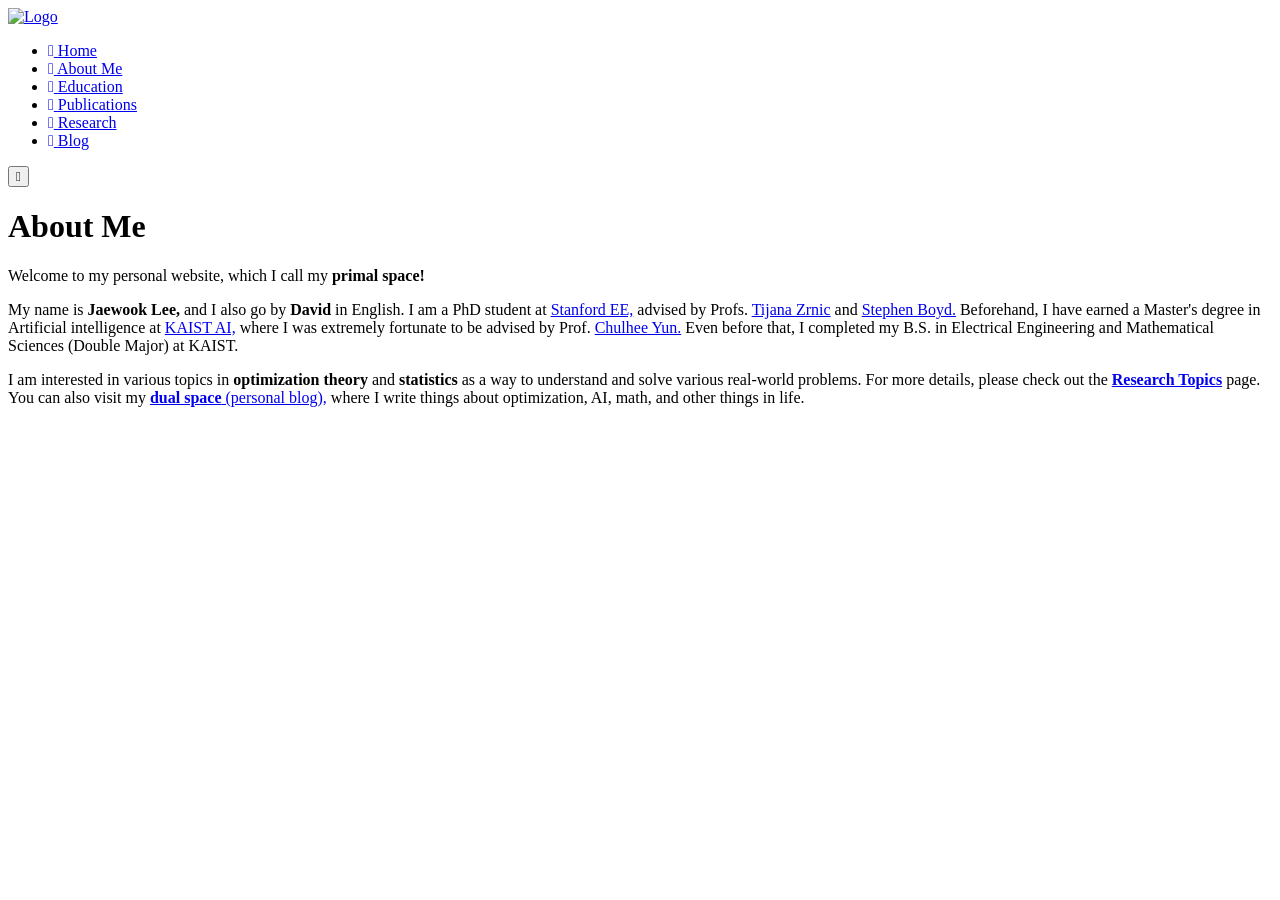
==== src/pages/about.html @ 7553529f "Optimize website asset loading and update CV" ====
<!DOCTYPE html>
<html lang="en">
<head>
    <meta charset="UTF-8">
    <meta name="viewport" content="width=device-width, initial-scale=1.0">
    <link rel="preload" href="../assets/images/paper-20.jpg" as="image">
    <link rel="preload" href="../assets/fonts/Carlito/web/3Jn9SDPw3m-pk039DDeBTA.woff2" as="font" type="font/woff2" crossorigin>
    <link rel="stylesheet" href="../assets/styles/main.css">
    <link rel="stylesheet" href="../assets/styles/fonts.css">
    <link rel="stylesheet" href="../assets/styles/icons.css">


    <link rel="icon" type="image/png" href="../assets/images/logo.png">
    <link rel="apple-touch-icon" href="../assets/images/logo.png">
    
    <title>Jaewook Lee - About Me</title>
</head>

<body class="page-about">
    <!-- <div class="loader-wrapper">
        <div class="loader"></div>
    </div> -->
    <header class="navbar">
        <div class="navbar-logo-container">
            <a href="../../index.html">
                <img src="../assets/images/logo.png" alt="Logo" class="navbar-logo">
            </a>
        </div>
        <nav class="nav-menu">
            <ul class="nav-links">
                <li><a href="../../index.html" title="Home">
                    <i class="fas fa-home"></i>
                    <span class="nav-text">Home</span>
                </a></li>
                <li><a href="about.html" title="About Me">
                    <i class="fas fa-user"></i>
                    <span class="nav-text">About Me</span>
                </a></li>
                <li><a href="education.html" title="Education">
                    <i class="fas fa-school"></i>
                    <span class="nav-text">Education</span>
                </a></li>
                <li><a href="publications.html" title="Publications">
                    <i class="fas fa-book"></i>
                    <span class="nav-text">Publications</span>
                </a></li>
                <li><a href="research.html" title="Research">
                    <i class="fas fa-lightbulb"></i>
                    <span class="nav-text">Research</span>
                </a></li>
                <li><a href="https://jwlee-dual.com/" title="Blog" target="_blank">
                    <i class="fas fa-blog"></i>
                    <span class="nav-text">Blog</span>
                </a></li>
            </ul>
        </nav>
        <button class="menu-toggle" aria-label="Toggle menu">
            <i class="fas fa-bars"></i>
        </button>
    </header>
    <main>
        <h1>About Me</h1>
        <p>
            Welcome to my personal website, which I call my <b>primal space!</b>
        </p>

        <p>
            My name is <b>Jaewook Lee,</b> and I also go by <b>David</b> in English.
            I am a PhD student at
            <a href="https://ee.stanford.edu/" target="_blank">Stanford EE,</a>
            advised by Profs.
            <a href="https://tijana-zrnic.github.io/" target="_blank">Tijana Zrnic</a>
            and 
            <a href="https://stanford.edu/~boyd/" target="_blank">Stephen Boyd.</a>
            Beforehand, I have earned a Master's degree in Artificial intelligence at
            <a href="https://gsai.kaist.ac.kr/" target="_blank">KAIST AI,</a>
            where I was extremely fortunate to be advised by Prof.
            <a href="https://chulheeyun.github.io" target="_blank">Chulhee Yun.</a>
            Even before that, I completed my B.S. in Electrical Engineering and Mathematical Sciences (Double Major) at KAIST.
        </p>
<!-- 
        <p>
            For more interesting stuff, 
        </p> -->

        <!-- <h2 class="section-title">Topics of Interest</h2> -->
        <p>
            I am interested in various topics in <b>optimization theory</b> and <b>statistics</b>
            as a way to understand and solve various real-world problems.
            For more details, please check out the <a href="research.html"><b>Research Topics</b></a> page.
            You can also visit my
            <a href="https://jwlee-dual.com/" target="_blank"><b>dual space</b> (personal blog),</a>
            where I write things about optimization, AI, math, and other things in life.
            
            <!-- I am also always excited to learn more about any other interesting optimization, ML/AI theory, or random math-related topics! -->
        </p>
        <!-- <ul class="topics-list">
            <li>Convex/Nonconvex Optimization</li>
            <li>Stochastic Optimization</li>
            <li>Wasserstein Gradient Flows</li>
            <li>Minimax Optimization</li>
            <li>Multi-player Games and Multi-agent Learning</li>
            <li>Block Coordinate Descent Algorithms</li>
        </ul> -->
    </main>
    
    <script src="../assets/scripts/main.js"></script>
</body>

</html>
---- src/assets/styles/fonts.css ----
/* Generated by scripts/vendor-fonts.py. Carlito: SIL OFL, ../fonts/Carlito/OFL.txt. */
/* cyrillic-ext */
@font-face {
  font-family: 'Carlito';
  font-style: italic;
  font-weight: 400;
  font-display: swap;
  src: url(../fonts/Carlito/web/3Jn_SDPw3m-pk039DDKxQ10AbuE.woff2) format('woff2');
  unicode-range: U+0460-052F, U+1C80-1C8A, U+20B4, U+2DE0-2DFF, U+A640-A69F, U+FE2E-FE2F;
}
/* cyrillic */
@font-face {
  font-family: 'Carlito';
  font-style: italic;
  font-weight: 400;
  font-display: swap;
  src: url(../fonts/Carlito/web/3Jn_SDPw3m-pk039DDKxSl0AbuE.woff2) format('woff2');
  unicode-range: U+0301, U+0400-045F, U+0490-0491, U+04B0-04B1, U+2116;
}
/* greek-ext */
@font-face {
  font-family: 'Carlito';
  font-style: italic;
  font-weight: 400;
  font-display: swap;
  src: url(../fonts/Carlito/web/3Jn_SDPw3m-pk039DDKxQl0AbuE.woff2) format('woff2');
  unicode-range: U+1F00-1FFF;
}
/* greek */
@font-face {
  font-family: 'Carlito';
  font-style: italic;
  font-weight: 400;
  font-display: swap;
  src: url(../fonts/Carlito/web/3Jn_SDPw3m-pk039DDKxTV0AbuE.woff2) format('woff2');
  unicode-range: U+0370-0377, U+037A-037F, U+0384-038A, U+038C, U+038E-03A1, U+03A3-03FF;
}
/* vietnamese */
@font-face {
  font-family: 'Carlito';
  font-style: italic;
  font-weight: 400;
  font-display: swap;
  src: url(../fonts/Carlito/web/3Jn_SDPw3m-pk039DDKxQV0AbuE.woff2) format('woff2');
  unicode-range: U+0102-0103, U+0110-0111, U+0128-0129, U+0168-0169, U+01A0-01A1, U+01AF-01B0, U+0300-0301, U+0303-0304, U+0308-0309, U+0323, U+0329, U+1EA0-1EF9, U+20AB;
}
/* latin-ext */
@font-face {
  font-family: 'Carlito';
  font-style: italic;
  font-weight: 400;
  font-display: swap;
  src: url(../fonts/Carlito/web/3Jn_SDPw3m-pk039DDKxQF0AbuE.woff2) format('woff2');
  unicode-range: U+0100-02BA, U+02BD-02C5, U+02C7-02CC, U+02CE-02D7, U+02DD-02FF, U+0304, U+0308, U+0329, U+1D00-1DBF, U+1E00-1E9F, U+1EF2-1EFF, U+2020, U+20A0-20AB, U+20AD-20C0, U+2113, U+2C60-2C7F, U+A720-A7FF;
}
/* latin */
@font-face {
  font-family: 'Carlito';
  font-style: italic;
  font-weight: 400;
  font-display: swap;
  src: url(../fonts/Carlito/web/3Jn_SDPw3m-pk039DDKxTl0A.woff2) format('woff2');
  unicode-range: U+0000-00FF, U+0131, U+0152-0153, U+02BB-02BC, U+02C6, U+02DA, U+02DC, U+0304, U+0308, U+0329, U+2000-206F, U+20AC, U+2122, U+2191, U+2193, U+2212, U+2215, U+FEFF, U+FFFD;
}
/* cyrillic-ext */
@font-face {
  font-family: 'Carlito';
  font-style: italic;
  font-weight: 700;
  font-display: swap;
  src: url(../fonts/Carlito/web/3Jn6SDPw3m-pk039DDK59XgVXMBG6Oo.woff2) format('woff2');
  unicode-range: U+0460-052F, U+1C80-1C8A, U+20B4, U+2DE0-2DFF, U+A640-A69F, U+FE2E-FE2F;
}
/* cyrillic */
@font-face {
  font-family: 'Carlito';
  font-style: italic;
  font-weight: 700;
  font-display: swap;
  src: url(../fonts/Carlito/web/3Jn6SDPw3m-pk039DDK59XgVVcBG6Oo.woff2) format('woff2');
  unicode-range: U+0301, U+0400-045F, U+0490-0491, U+04B0-04B1, U+2116;
}
/* greek-ext */
@font-face {
  font-family: 'Carlito';
  font-style: italic;
  font-weight: 700;
  font-display: swap;
  src: url(../fonts/Carlito/web/3Jn6SDPw3m-pk039DDK59XgVXcBG6Oo.woff2) format('woff2');
  unicode-range: U+1F00-1FFF;
}
/* greek */
@font-face {
  font-family: 'Carlito';
  font-style: italic;
  font-weight: 700;
  font-display: swap;
  src: url(../fonts/Carlito/web/3Jn6SDPw3m-pk039DDK59XgVUsBG6Oo.woff2) format('woff2');
  unicode-range: U+0370-0377, U+037A-037F, U+0384-038A, U+038C, U+038E-03A1, U+03A3-03FF;
}
/* vietnamese */
@font-face {
  font-family: 'Carlito';
  font-style: italic;
  font-weight: 700;
  font-display: swap;
  src: url(../fonts/Carlito/web/3Jn6SDPw3m-pk039DDK59XgVXsBG6Oo.woff2) format('woff2');
  unicode-range: U+0102-0103, U+0110-0111, U+0128-0129, U+0168-0169, U+01A0-01A1, U+01AF-01B0, U+0300-0301, U+0303-0304, U+0308-0309, U+0323, U+0329, U+1EA0-1EF9, U+20AB;
}
/* latin-ext */
@font-face {
  font-family: 'Carlito';
  font-style: italic;
  font-weight: 700;
  font-display: swap;
  src: url(../fonts/Carlito/web/3Jn6SDPw3m-pk039DDK59XgVX8BG6Oo.woff2) format('woff2');
  unicode-range: U+0100-02BA, U+02BD-02C5, U+02C7-02CC, U+02CE-02D7, U+02DD-02FF, U+0304, U+0308, U+0329, U+1D00-1DBF, U+1E00-1E9F, U+1EF2-1EFF, U+2020, U+20A0-20AB, U+20AD-20C0, U+2113, U+2C60-2C7F, U+A720-A7FF;
}
/* latin */
@font-face {
  font-family: 'Carlito';
  font-style: italic;
  font-weight: 700;
  font-display: swap;
  src: url(../fonts/Carlito/web/3Jn6SDPw3m-pk039DDK59XgVUcBG.woff2) format('woff2');
  unicode-range: U+0000-00FF, U+0131, U+0152-0153, U+02BB-02BC, U+02C6, U+02DA, U+02DC, U+0304, U+0308, U+0329, U+2000-206F, U+20AC, U+2122, U+2191, U+2193, U+2212, U+2215, U+FEFF, U+FFFD;
}
/* cyrillic-ext */
@font-face {
  font-family: 'Carlito';
  font-style: normal;
  font-weight: 400;
  font-display: swap;
  src: url(../fonts/Carlito/web/3Jn9SDPw3m-pk039DDqBTEUE.woff2) format('woff2');
  unicode-range: U+0460-052F, U+1C80-1C8A, U+20B4, U+2DE0-2DFF, U+A640-A69F, U+FE2E-FE2F;
}
/* cyrillic */
@font-face {
  font-family: 'Carlito';
  font-style: normal;
  font-weight: 400;
  font-display: swap;
  src: url(../fonts/Carlito/web/3Jn9SDPw3m-pk039DDOBTEUE.woff2) format('woff2');
  unicode-range: U+0301, U+0400-045F, U+0490-0491, U+04B0-04B1, U+2116;
}
/* greek-ext */
@font-face {
  font-family: 'Carlito';
  font-style: normal;
  font-weight: 400;
  font-display: swap;
  src: url(../fonts/Carlito/web/3Jn9SDPw3m-pk039DDuBTEUE.woff2) format('woff2');
  unicode-range: U+1F00-1FFF;
}
/* greek */
@font-face {
  font-family: 'Carlito';
  font-style: normal;
  font-weight: 400;
  font-display: swap;
  src: url(../fonts/Carlito/web/3Jn9SDPw3m-pk039DDSBTEUE.woff2) format('woff2');
  unicode-range: U+0370-0377, U+037A-037F, U+0384-038A, U+038C, U+038E-03A1, U+03A3-03FF;
}
/* vietnamese */
@font-face {
  font-family: 'Carlito';
  font-style: normal;
  font-weight: 400;
  font-display: swap;
  src: url(../fonts/Carlito/web/3Jn9SDPw3m-pk039DDiBTEUE.woff2) format('woff2');
  unicode-range: U+0102-0103, U+0110-0111, U+0128-0129, U+0168-0169, U+01A0-01A1, U+01AF-01B0, U+0300-0301, U+0303-0304, U+0308-0309, U+0323, U+0329, U+1EA0-1EF9, U+20AB;
}
/* latin-ext */
@font-face {
  font-family: 'Carlito';
  font-style: normal;
  font-weight: 400;
  font-display: swap;
  src: url(../fonts/Carlito/web/3Jn9SDPw3m-pk039DDmBTEUE.woff2) format('woff2');
  unicode-range: U+0100-02BA, U+02BD-02C5, U+02C7-02CC, U+02CE-02D7, U+02DD-02FF, U+0304, U+0308, U+0329, U+1D00-1DBF, U+1E00-1E9F, U+1EF2-1EFF, U+2020, U+20A0-20AB, U+20AD-20C0, U+2113, U+2C60-2C7F, U+A720-A7FF;
}
/* latin */
@font-face {
  font-family: 'Carlito';
  font-style: normal;
  font-weight: 400;
  font-display: swap;
  src: url(../fonts/Carlito/web/3Jn9SDPw3m-pk039DDeBTA.woff2) format('woff2');
  unicode-range: U+0000-00FF, U+0131, U+0152-0153, U+02BB-02BC, U+02C6, U+02DA, U+02DC, U+0304, U+0308, U+0329, U+2000-206F, U+20AC, U+2122, U+2191, U+2193, U+2212, U+2215, U+FEFF, U+FFFD;
}
/* cyrillic-ext */
@font-face {
  font-family: 'Carlito';
  font-style: normal;
  font-weight: 700;
  font-display: swap;
  src: url(../fonts/Carlito/web/3Jn4SDPw3m-pk039BIykWXclU9hC.woff2) format('woff2');
  unicode-range: U+0460-052F, U+1C80-1C8A, U+20B4, U+2DE0-2DFF, U+A640-A69F, U+FE2E-FE2F;
}
/* cyrillic */
@font-face {
  font-family: 'Carlito';
  font-style: normal;
  font-weight: 700;
  font-display: swap;
  src: url(../fonts/Carlito/web/3Jn4SDPw3m-pk039BIykWX4lU9hC.woff2) format('woff2');
  unicode-range: U+0301, U+0400-045F, U+0490-0491, U+04B0-04B1, U+2116;
}
/* greek-ext */
@font-face {
  font-family: 'Carlito';
  font-style: normal;
  font-weight: 700;
  font-display: swap;
  src: url(../fonts/Carlito/web/3Jn4SDPw3m-pk039BIykWXYlU9hC.woff2) format('woff2');
  unicode-range: U+1F00-1FFF;
}
/* greek */
@font-face {
  font-family: 'Carlito';
  font-style: normal;
  font-weight: 700;
  font-display: swap;
  src: url(../fonts/Carlito/web/3Jn4SDPw3m-pk039BIykWXklU9hC.woff2) format('woff2');
  unicode-range: U+0370-0377, U+037A-037F, U+0384-038A, U+038C, U+038E-03A1, U+03A3-03FF;
}
/* vietnamese */
@font-face {
  font-family: 'Carlito';
  font-style: normal;
  font-weight: 700;
  font-display: swap;
  src: url(../fonts/Carlito/web/3Jn4SDPw3m-pk039BIykWXUlU9hC.woff2) format('woff2');
  unicode-range: U+0102-0103, U+0110-0111, U+0128-0129, U+0168-0169, U+01A0-01A1, U+01AF-01B0, U+0300-0301, U+0303-0304, U+0308-0309, U+0323, U+0329, U+1EA0-1EF9, U+20AB;
}
/* latin-ext */
@font-face {
  font-family: 'Carlito';
  font-style: normal;
  font-weight: 700;
  font-display: swap;
  src: url(../fonts/Carlito/web/3Jn4SDPw3m-pk039BIykWXQlU9hC.woff2) format('woff2');
  unicode-range: U+0100-02BA, U+02BD-02C5, U+02C7-02CC, U+02CE-02D7, U+02DD-02FF, U+0304, U+0308, U+0329, U+1D00-1DBF, U+1E00-1E9F, U+1EF2-1EFF, U+2020, U+20A0-20AB, U+20AD-20C0, U+2113, U+2C60-2C7F, U+A720-A7FF;
}
/* latin */
@font-face {
  font-family: 'Carlito';
  font-style: normal;
  font-weight: 700;
  font-display: swap;
  src: url(../fonts/Carlito/web/3Jn4SDPw3m-pk039BIykWXolUw.woff2) format('woff2');
  unicode-range: U+0000-00FF, U+0131, U+0152-0153, U+02BB-02BC, U+02C6, U+02DA, U+02DC, U+0304, U+0308, U+0329, U+2000-206F, U+20AC, U+2122, U+2191, U+2193, U+2212, U+2215, U+FEFF, U+FFFD;
}

/* Loaded only when Korean text is present. */
@font-face { font-family: 'IBM Plex Sans KR'; font-style: normal; font-weight: 400; font-display: swap; src: url('../fonts/IBM_Plex_Sans_KR/IBMPlexSansKR-Regular.ttf') format('truetype'); }
@font-face { font-family: 'IBM Plex Sans KR'; font-style: normal; font-weight: 700; font-display: swap; src: url('../fonts/IBM_Plex_Sans_KR/IBMPlexSansKR-Bold.ttf') format('truetype'); }
---- src/assets/styles/icons.css ----
/*!
 * Font Awesome Free 6.4.0 by @fontawesome - https://fontawesome.com
 * License - https://fontawesome.com/license/free (Icons: CC BY 4.0, Fonts: SIL OFL 1.1, Code: MIT License)
 * Copyright 2023 Fonticons, Inc.
 */
/* Generated for current HTML classes by scripts/vendor-fonts.py. */
.fa,.fa-brands,.fa-classic,.fa-regular,.fa-sharp,.fa-solid,.fab,.far,.fas{-moz-osx-font-smoothing:grayscale;-webkit-font-smoothing:antialiased;display:var(--fa-display,inline-block);font-style:normal;font-variant:normal;line-height:1;text-rendering:auto}
.fa-classic,.fa-regular,.fa-solid,.far,.fas{font-family:"Font Awesome 6 Free"}
.fa-brands,.fab{font-family:"Font Awesome 6 Brands"}
.fa-blog:before{content:"\f781"}
.fa-bars:before,.fa-navicon:before{content:"\f0c9"}
.fa-lightbulb:before{content:"\f0eb"}
.fa-school:before{content:"\f549"}
.fa-user:before{content:"\f007"}
.fa-home-alt:before,.fa-home-lg-alt:before,.fa-home:before,.fa-house:before{content:"\f015"}
.fa-book:before{content:"\f02d"}
@font-face{font-family:"Font Awesome 6 Brands";font-style:normal;font-weight:400;font-display:block;src:url(../fonts/FontAwesome/fa-brands-400.woff2) format("woff2")}
.fa-brands,.fab{font-weight:400}
.fa-linkedin-in:before{content:"\f0e1"}
.fa-instagram:before{content:"\f16d"}
.fa-github:before{content:"\f09b"}
.fa-twitter:before{content:"\f099"}
@font-face{font-family:"Font Awesome 6 Free";font-style:normal;font-weight:900;font-display:block;src:url(../fonts/FontAwesome/fa-solid-900.woff2) format("woff2")}
.fa-solid,.fas{font-weight:900}
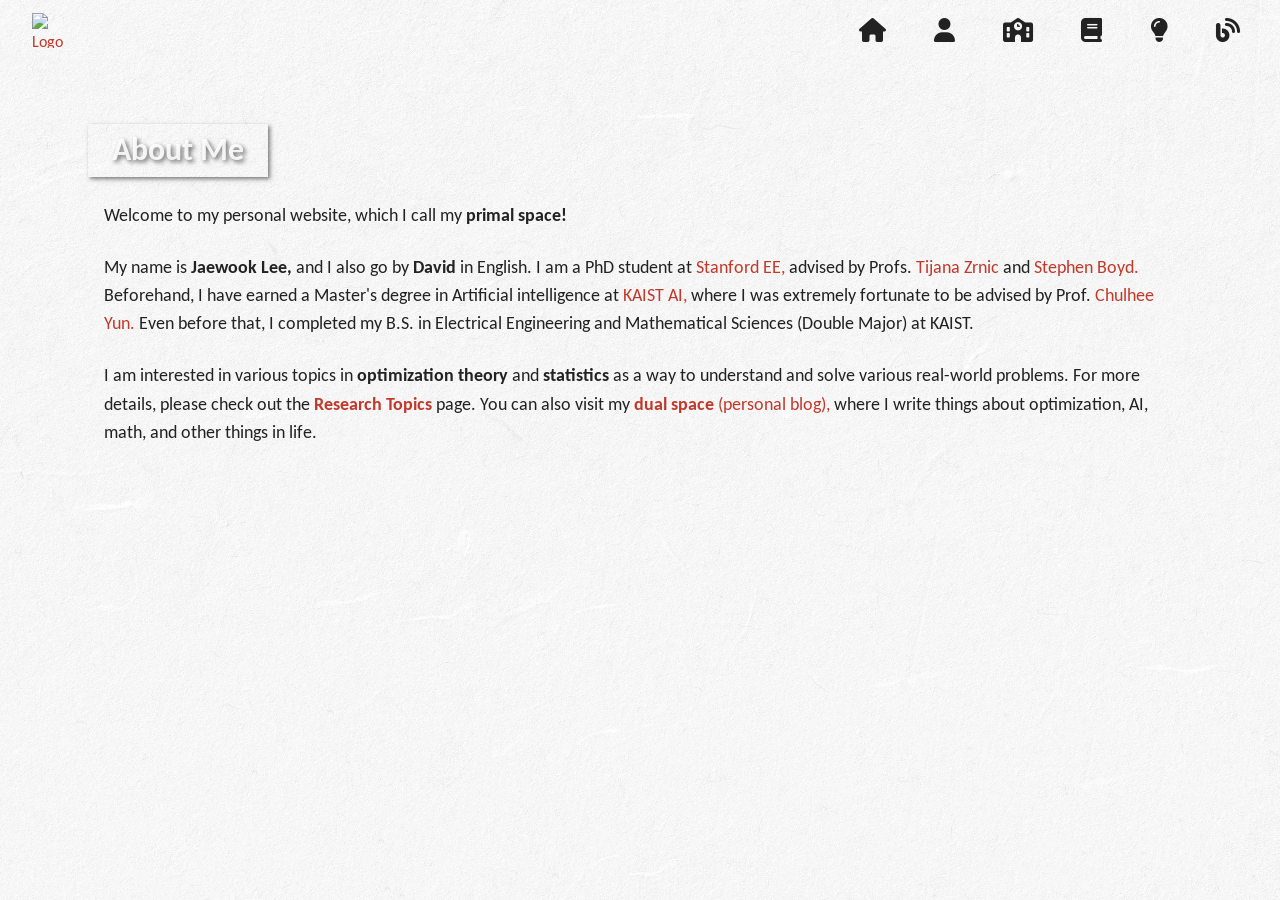
==== commit 3e22c26a: "Reduce background size and restore original font loading" ====
--- a/src/pages/about.html
+++ b/src/pages/about.html
@@ -3,12 +3,13 @@
 <head>
     <meta charset="UTF-8">
     <meta name="viewport" content="width=device-width, initial-scale=1.0">
-    <link rel="preload" href="../assets/images/paper-20.jpg" as="image">
-    <link rel="preload" href="../assets/fonts/Carlito/web/3Jn9SDPw3m-pk039DDeBTA.woff2" as="font" type="font/woff2" crossorigin>
     <link rel="stylesheet" href="../assets/styles/main.css">
-    <link rel="stylesheet" href="../assets/styles/fonts.css">
-    <link rel="stylesheet" href="../assets/styles/icons.css">
 
+    <link rel="stylesheet" href="https://cdnjs.cloudflare.com/ajax/libs/font-awesome/6.4.0/css/all.min.css">
+    <link rel="preconnect" href="https://fonts.googleapis.com">
+    <link rel="preconnect" href="https://fonts.gstatic.com" crossorigin>
+    <link href="https://fonts.googleapis.com/css2?family=Carlito:ital,wght@0,400;0,700;1,400;1,700&display=swap" rel="stylesheet">
+    <link href="https://fonts.googleapis.com/css2?family=IBM+Plex+Sans+KR:wght@400;700&display=swap" rel="stylesheet">
 
     <link rel="icon" type="image/png" href="../assets/images/logo.png">
     <link rel="apple-touch-icon" href="../assets/images/logo.png">
--- a/src/assets/styles/main.css
+++ b/src/assets/styles/main.css
@@ -0,0 +1,1168 @@
+/* Reset and base styles */
+* {
+    margin: 0;
+    padding: 0;
+    box-sizing: border-box;
+}
+
+:root {
+    /* Main colors */
+    --color-text: #222;
+    --color-light-text: #666;
+    --color-white: #f8f8f8;
+    
+    /* Dark colors */
+    --color-red: #C0392B;
+    --color-green: #219A52;
+    --color-blue: #2472A4;
+    --color-orange: #D68910;
+    --color-purple: #7D3C98;
+
+    /* --color-white-bg: #f8f8f880;
+    --color-red-bg: #C0392B80;
+    --color-green-bg: #219A5280;
+    --color-blue-bg: #2472A480;
+    --color-orange-bg: #D6891080;
+    --color-purple-bg: #7D3C9880; */
+}
+
+body {
+    padding-top: 60px;
+    line-height: 1.6;
+    /* font-family: "Carlito", -apple-system, BlinkMacSystemFont, 'Segoe UI', Roboto, Oxygen, Ubuntu, Cantarell, sans-serif; */
+    font-family: "Carlito", sans-serif;
+    color: var(--color-text);
+    /* background-color: #eaeaea; */
+    min-height: 100vh;
+    background-image: url('../images/paper-20-web.jpg');
+    background-repeat: repeat;
+    background-position: center center;
+    background-size: auto 1500px;
+}
+
+:lang(ko) {
+    font-family: 'IBM Plex Sans KR', sans-serif;
+    font-size: 1.0rem;
+}
+
+@media (max-width: 768px) {
+    body {
+        background-position: center top;
+    }
+}
+
+.page-about {
+    background-position: top left;
+}
+.page-education {
+    background-position: top left;
+}
+.page-publications {
+    background-position: top left;
+}
+.page-research {
+    background-position: top left;
+}
+
+/* Container for main content */
+main {
+    max-width: 1200px;
+    margin: 0 auto;
+    padding: 2rem 4rem;
+}
+
+/* Typography */
+p {
+    margin-bottom: 1.5rem;
+    font-size: 1.1rem;
+}
+
+/* Added (list style in <p>) */
+main ul,
+main ol {
+    margin: 0 0 1.5rem 0;
+    padding-left: 1.5rem;
+    font-size: 1.1rem;
+    line-height: 1.6;
+}
+
+main li {
+    margin-bottom: 0.4rem;
+}
+
+h1 {
+    margin: 2rem 0;
+    line-height: 1.4;
+}
+
+h5, h6, span {
+    line-height: 1.6;
+    color: var(--color-text);
+}
+
+h5 {
+    font-size: 1.1rem;
+    font-weight: 600;
+    margin-bottom: 0.5rem;
+}
+
+h6 {
+    font-size: 1rem;
+    font-weight: 500;
+    color: var(--color-light-text);
+    margin-bottom: 0.3rem;
+}
+
+a {
+    /* color: #0066cc; */
+    text-decoration: none;
+}
+
+.highlight-blue {
+    color: var(--color-blue);
+    font-weight: 500;
+}
+
+.page-about h1 {
+    position: relative;
+    padding: 0.25rem 1.5rem;
+    background-image: url('../images/paper-11.jpg');
+    background-repeat: no-repeat;
+    background-size: auto 300px;
+    background-position: center;
+    color: #ffffffdd;
+    display: inline-block;
+    transform: translateX(-1rem);
+    text-shadow: 2px 2px 4px rgba(0, 0, 0, 0.5);
+    box-shadow: 2px 2px 4px rgba(0, 0, 0, 0.5);
+    filter: drop-shadow(3px 3px 2px rgba(0, 0, 0, 0.1));
+    margin-bottom: 1.5rem !important;
+}
+
+.page-education h1,
+.page-education h2 {
+    position: relative;
+    padding: 0.25rem 1.5rem;
+    background-image: url('../images/paper-17.jpg');
+    background-repeat: no-repeat;
+    background-size: auto 300px;
+    background-position: center;
+    color: #ffffffdd;
+    display: inline-block;
+    transform: translateX(-1rem);
+    text-shadow: 2px 2px 4px rgba(0, 0, 0, 0.5);
+    box-shadow: 2px 2px 4px rgba(0, 0, 0, 0.5);
+    filter: drop-shadow(3px 3px 2px rgba(0, 0, 0, 0.1));
+    margin-bottom: 1.5rem !important;
+}
+
+.page-education h2 {
+    margin-bottom: 1rem;
+}
+
+.page-publications h1 {
+    position: relative;
+    padding: 0.25rem 1.5rem;
+    background-image: url('../images/paper-03.jpg');
+    background-repeat: no-repeat;
+    background-size: auto 300px;
+    background-position: center;
+    color: #ffffffdd;
+    display: inline-block;
+    transform: translateX(-1rem);
+    text-shadow: 2px 2px 4px rgba(0, 0, 0, 0.5);
+    box-shadow: 2px 2px 4px rgba(0, 0, 0, 0.5);
+    filter: drop-shadow(3px 3px 2px rgba(0, 0, 0, 0.1));
+    margin-bottom: 1.5rem !important;
+}
+
+.page-research h1 {
+    position: relative;
+    padding: 0.25rem 1.5rem;
+    background-image: url('../images/paper-13.jpg');
+    background-repeat: no-repeat;
+    background-size: auto 300px;
+    background-position: center;
+    color: #ffffffdd;
+    display: inline-block;
+    transform: translateX(-1rem);
+    text-shadow: 2px 2px 4px rgba(0, 0, 0, 0.5);
+    box-shadow: 2px 2px 4px rgba(0, 0, 0, 0.5);
+    filter: drop-shadow(3px 3px 2px rgba(0, 0, 0, 0.1));
+    margin-bottom: 1.5rem;
+}
+
+.page-about h2,
+.page-about h3,
+.page-about a {
+    color: var(--color-red);
+}
+
+.page-education h3,
+.page-education a {
+    color: var(--color-green);
+}
+
+.page-publications h2,
+.page-publications h3,
+.page-publications a {
+    color: var(--color-blue);
+}
+
+.page-research h2,
+.page-research h3,
+.page-research a {
+    color: var(--color-orange);
+}
+
+.page-research span {
+    font-size: 1.1rem;
+}
+
+a:hover {
+    text-decoration: underline;
+}
+
+@keyframes spin {
+    0% { transform: rotate(0deg); }
+    100% { transform: rotate(360deg); }
+}
+
+/* Navigation */
+nav ul {
+    margin: 2rem 0;
+    padding-left: 1rem;
+}
+
+.navbar {
+    position: fixed;
+    top: 0;
+    left: 0;
+    width: 100%;
+    height: 60px;
+    background-color: transparent;
+    z-index: 1000;
+    display: flex;
+    justify-content: space-between;
+    align-items: center;
+    padding: 0 2rem;
+    transition: all 0.5s ease;
+}
+
+.navbar.scrolled {
+    background-color: #fffffff0;
+    box-shadow: 0 2px 4px rgba(0, 0, 0, 0.1);
+}
+
+.navbar-logo-container {
+    display: flex;
+    align-items: center;
+    /* padding-left: 2rem; */
+    height: 100%;
+}
+
+.navbar-logo {
+    height: 35px;
+    width: auto;
+    object-fit: contain;
+    display: block;
+    margin: auto 0; 
+    transition: transform 0.3s ease;
+}
+
+.navbar-logo-container:hover .navbar-logo {
+    transform: scale(1.1);
+}
+
+.navbar nav {
+    width: 100%;
+    height: 100%;  /* Take full height */
+    /* max-width: 1200px; */
+    margin-left: auto;
+    padding: 0 0;
+    display: flex;
+    justify-content: flex-end;
+    align-items: center;
+    transition: all 0.3s ease;
+}
+
+.nav-links {
+    display: flex;
+    gap: 2rem;
+    margin: 0;
+    padding: 0;
+    height: 100%;
+    list-style: none;
+    align-items: center;
+}
+
+.nav-links a {
+    display: flex;
+    align-items: center;
+    height: 100%;
+    text-decoration: none;
+    font-size: 1.5rem;  /* Make icons bigger */
+    padding: 0.5rem;
+    transition: transform 0.2s ease;
+}
+
+.navbar .nav-links a i {
+    margin: 0;
+    align-items: center;
+    color: var(--color-text);
+    transition: 0.2s ease;
+}
+
+/* Individual icon hover colors */
+.navbar .nav-links a i:hover {
+    transform: scale(1.1);  /* Slightly enlarge on hover */
+}
+
+/* Individual icon/menu hover colors */
+.navbar .nav-links li:nth-child(1) a:hover i {
+    color: #999;
+}
+
+.navbar .nav-links li:nth-child(2) a:hover i {
+    color: var(--color-red);
+}
+
+.navbar .nav-links li:nth-child(3) a:hover i {
+    color: var(--color-green);
+}
+
+.navbar .nav-links li:nth-child(4) a:hover i {
+    color: var(--color-blue);
+}
+
+.navbar .nav-links li:nth-child(5) a:hover i {
+    color: var(--color-orange);
+}
+
+.navbar .nav-links li:nth-child(6) a:hover i {
+    color: var(--color-purple);
+}
+
+/* Split Layout (for index.html) */
+.split-layout {
+    max-width: 1200px;
+    margin: 0 auto;
+    padding: 2rem 4rem;
+    display: flex;
+    justify-content: space-between;
+    align-items: center; /* Center content vertically */
+    gap: 0.5rem;
+    min-height: calc(100vh - 122px); /* Uncomment this line */
+    height: calc(100vh - 122px);     /* Add this line */
+    margin-bottom: 40px;             /* Add this to account for footer */
+    transition: all 0.2s ease;
+}
+
+.content-left {
+    flex: 0 0 50%;
+    display: flex;
+    justify-content: flex-end;  /* Changed from center to flex-end */
+    align-items: center;
+    margin-left: 1rem;
+    padding-right: 5rem;
+}
+
+.nav-right {
+    width: 350px;            /* Added fixed width for desktop */
+    flex: 0 0 50%;
+    display: flex;
+    flex-direction: column;
+    gap: 1rem;
+    position: sticky;
+    align-self: center; /* Center content vertically */
+    align-items: flex-start;  /* Changed from center to flex-start */
+    margin-right: 0;
+    z-index: 1000;
+    pointer-events: auto;
+}
+
+/* Navigation Button (for index.html) */
+.nav-button {
+    width: 100%;
+    max-width: 300px;
+    display: flex;
+    padding: 1rem 1.7rem;
+    gap: 1.7rem;
+    /* background-color: var(--color-white); */
+    /* border: 5px solid #eaeaea; */
+    background-image: url('../images/paper-40.jpg');
+    background-size: auto 200px;
+    border-radius: 8px;
+    box-shadow: 0 0 10px 1px rgba(0, 0, 0, 0.6);
+    /* color: var(--color-text); */
+    color: var(--color-white);
+    font-size: 1.25rem;
+    font-weight: 600;
+    align-items: center;
+    text-align: center;
+    text-decoration: none;
+    transition: all 0.2s ease;
+    pointer-events: auto;
+}
+
+.nav-button:hover {
+    background-color: #eaeaea; /* Dummy */
+    transform: translateX(10px);
+    text-decoration: none;
+}
+
+.nav-button i {
+    width: 1.5rem;
+    font-size: 1.25rem;
+}
+
+/* Individual button colors - Hover */
+.nav-right a:nth-child(1):hover {
+    /* color: white;
+    background-color: var(--color-red);
+    border-color: var(--color-red-bg); */
+    box-shadow: 0 0 16px 1px var(--color-red);
+    color: var(--color-white);
+    background-image: url('../images/paper-11.jpg');
+    background-size: auto 200px;
+}
+
+.nav-right a:nth-child(2):hover {
+    /* color: white;
+    background-color: var(--color-green);
+    border-color: var(--color-green); */
+    box-shadow: 0 0 16px 1px var(--color-green);
+    color: var(--color-white);
+    background-image: url('../images/paper-17.jpg');
+    background-size: auto 200px;
+}
+
+.nav-right a:nth-child(3):hover {
+    /* color: white;
+    background-color: var(--color-blue);
+    border-color: var(--color-blue); */
+    box-shadow: 0 0 16px 1px var(--color-blue);
+    color: var(--color-white);
+    background-image: url('../images/paper-03.jpg');
+    background-size: auto 200px;
+}
+
+.nav-right a:nth-child(4):hover {
+    /* color: white;
+    background-color: var(--color-orange);
+    border-color: var(--color-orange); */
+    box-shadow: 0 0 16px 1px var(--color-orange);
+    color: var(--color-white);
+    background-image: url('../images/paper-13.jpg');
+    background-size: auto 200px;
+}
+
+.nav-right a:nth-child(5):hover {
+    /* color: white;
+    background-color: var(--color-purple);
+    border-color: var(--color-purple); */
+    box-shadow: 0 0 16px 1px var(--color-purple);
+    color: var(--color-white);
+    background-image: url('../images/paper-06.jpg');
+    background-size: auto 200px;
+}
+
+/* For Mobile */
+@media (max-width: 768px) {
+    .nav-right a:nth-child(1) {
+        box-shadow: 0 0 10px -1px var(--color-red);
+        color: var(--color-white);
+        background-image: url('../images/paper-11.jpg');
+        background-size: auto 200px;
+    }
+    .nav-right a:nth-child(2) {
+        box-shadow: 0 0 10px -1px var(--color-green);
+        color: var(--color-white);
+        background-image: url('../images/paper-17.jpg');
+        background-size: auto 200px;
+    }
+    .nav-right a:nth-child(3) {
+        box-shadow: 0 0 10px -1px var(--color-blue);
+        color: var(--color-white);
+        background-image: url('../images/paper-03.jpg');
+        background-size: auto 200px;
+    }
+    .nav-right a:nth-child(4) {
+        box-shadow: 0 0 10px -1px var(--color-orange);
+        color: var(--color-white);
+        background-image: url('../images/paper-13.jpg');
+        background-size: auto 200px;
+    }
+    .nav-right a:nth-child(5) {
+        box-shadow: 0 0 10px -1px var(--color-purple);
+        color: var(--color-white);
+        background-image: url('../images/paper-06.jpg');
+        background-size: auto 200px;
+    }
+}
+
+/* For Mobile */
+@media (max-width: 768px) {
+    .split-layout {
+        flex-direction: column;
+        align-items: center;
+        text-align: center;
+        gap: 1rem;
+        min-height: auto;  /* Remove min-height constraint */
+        height: auto;      /* Allow natural height */
+        justify-content: flex-start;  /* Align to top */
+    }
+    
+    .content-left {
+        flex: 0 0 100%;
+        margin-left: 0;
+        padding-right: 0;
+        align-items: center;
+    }
+
+    .nav-right {
+        flex: 0 0 100%;
+        width: 100%;
+        margin-top: 0;
+        align-items: center;
+    }
+    
+    .nav-button {
+        width: 100%;
+        margin: 0 0;
+    }
+}
+
+/* Navigation Menu (Mobile) */
+.menu-toggle {
+    display: none;
+    background: none;
+    border: none;
+    font-size: 1.5rem;
+    color: var(--color-text);
+    cursor: pointer;
+    padding: 0.5rem;
+    transition: all 0.3s ease;
+}
+
+.nav-text {
+    display: none; /* Text is only for mobile menu */
+}
+
+.navbar .nav-links li:nth-child(1) a:hover .nav-text {
+    color: #999;
+}
+
+.navbar .nav-links li:nth-child(2) a:hover .nav-text {
+    color: var(--color-red);
+}
+
+.navbar .nav-links li:nth-child(3) a:hover .nav-text {
+    color: var(--color-green);
+}
+
+.navbar .nav-links li:nth-child(4) a:hover .nav-text {
+    color: var(--color-blue);
+}
+
+.navbar .nav-links li:nth-child(5) a:hover .nav-text {
+    color: var(--color-orange);
+}
+
+.navbar .nav-links li:nth-child(6) a:hover .nav-text {
+    color: var(--color-purple);
+}
+
+.page-overlay {
+    position: fixed;
+    top: 0;
+    left: 0;
+    width: 100%;
+    height: 100%;
+    background-color: #fff;
+    opacity: 0.8;
+    transition: all 0.3s ease;
+    z-index: -1;
+    transition: opacity 0.3s ease, z-index 0.3s ease;
+}
+
+.page-overlay.active {
+    opacity: 1;
+    background-color: #eeeeeee5;
+    z-index: 100;
+}
+
+@media (max-width: 768px) {
+    .menu-toggle {
+        display: block;
+        transition: all 0.3s ease;
+    }
+
+    .nav-menu {
+        visibility: hidden;
+        display: none;
+        position: fixed;
+        top: 80px;
+        right: -250px;
+        width: 250px;
+        height: calc(100vh - 60px);
+        z-index: 101;
+        transition: all 0.3s cubic-bezier(0.4, 0, 0.2, 1);
+    }
+
+    .nav-menu.active {
+        visibility: visible;  /* Show when active */
+        right: 40px;  /* Slide in from right */
+        display: block;
+    }
+
+    .nav-text {
+        display: inline-block;
+        font-size: 1rem;
+        opacity: 0;
+        /* transform: translateX(-20px); */
+        transition: all 0.3s ease;
+    }
+
+    .nav-menu.active .nav-text {
+        opacity: 1;
+        transform: translateX(0);
+    }
+
+    .nav-links {
+        flex-direction: column;
+    }
+
+    .nav-links li {
+        transform-origin: right center;
+        width: 100%;
+    }
+
+    .nav-links i {
+        font-size: 1rem;
+    }
+
+    .nav-links a {
+        display: flex;
+        justify-content: flex-end;
+        transform-origin: right center;
+        align-items: center;
+        padding: 1rem;
+        color: var(--color-text);
+        transform: translateX(50px); /* Start off-screen */
+        /* opacity: 0; */
+        gap: 1rem;  /* Space between icon and text */
+        padding: 0;  /* Reduced padding */
+        transition: all 0.3s ease;
+    }
+
+    .nav-menu.active .nav-links a {
+        transform: translateX(0); /* Slide in */
+        opacity: 1;
+    }
+
+    /* Stagger animation for each link */
+    .nav-links a:nth-child(1) { transition-delay: 0.1s; }
+    .nav-links a:nth-child(2) { transition-delay: 0.2s; }
+    .nav-links a:nth-child(3) { transition-delay: 0.3s; }
+    .nav-links a:nth-child(4) { transition-delay: 0.4s; }
+    .nav-links a:nth-child(5) { transition-delay: 0.5s; }
+    .nav-links a:nth-child(6) { transition-delay: 0.6s; }
+
+    .nav-links i {
+        margin-left: 1rem; /* Space between text and icon */
+    }
+
+    .navbar .nav-links li a:hover {
+        transform: scale(1.05);
+    }
+}
+
+/* Profile Picture */
+.profile-container {
+    display: flex;
+    flex-direction: column;
+    align-items: center;
+    text-align: center;
+    padding-top: 2rem;
+}
+
+.profile-image-container {
+    position: relative;
+    display: inline-block;
+}
+
+.profile-image {
+    width: 250px;
+    height: 250px;
+    border-radius: 50%;
+    object-fit: cover;
+    margin-bottom: 0rem;
+    border: 10px solid var(--color-white);
+    box-shadow: 0 0 10px rgba(0, 0, 0, 0.3);
+    transition: all 0.2s ease;
+}
+
+.profile-name {
+    font-size: 1.6rem;
+    font-weight: 600;
+    margin-top: 1rem;
+    margin-bottom: 0rem;
+    color: var(--color-text);
+    text-align: center;
+}
+
+.profile-status {
+    font-size: 1rem;
+    color: var(--color-light-text);
+    margin-bottom: 0.5rem;
+    text-align: center;
+}
+
+.profile-etc {
+    font-size: 1rem;
+    color: var(--color-text);
+    margin-bottom: 1.5rem;
+}
+
+/* For Mobile */
+@media (max-width: 768px) {
+    .profile-container {
+        display: flex;
+        flex-direction: column;
+        align-items: center;
+        width: 100%;
+        margin: 0;
+    }
+
+    .profile-image {
+        width: 300px;
+        height: 300px;
+    }
+
+    .profile-name,
+    .profile-status {
+        width: 100%;
+    }
+
+    .profile-etc {
+        width: 100%;
+        margin-bottom: 1rem;
+    }
+}
+
+/* Social Icons */
+.social-icon-list {
+    justify-content: center;
+    display: flex;
+    margin-top: 0.5rem;
+    gap: 0.5rem;
+}
+
+.social-icon {
+    width: 35px;
+    height: 35px;
+    background: var(--color-white);
+    color: var(--color-text);
+    border-radius: 50%;
+    display: flex;
+    align-items: center;
+    justify-content: center;
+    backdrop-filter: blur(5px);
+    transition: all 0.2s ease;
+    box-shadow: 0 0 10px rgba(0, 0, 0, 0.3);
+}
+
+.social-icon i {
+    color: #444;
+    font-size: 1rem;
+    align-items: center;
+    justify-content: center;
+    transition: color 0.2s ease;
+}
+
+/* Bigger Google Scholar icon */
+/* .social-icon:nth-child(1) i {
+    font-size: 1.15rem;
+} */
+
+.social-icon:hover {
+    -moz-transform: scale(1.15);
+    -o-transform: scale(1.15);
+    -ms-transform: scale(1.15);
+    -webkit-transform: scale(1.15);
+    transform: scale(1.15);
+    text-decoration: none;
+    box-shadow: 0 4px 8px rgba(0, 0, 0, 0.2);
+}
+
+.social-icon:hover:nth-child(1) {
+    background: var(--color-text);
+}
+.social-icon:hover:nth-child(1) i {
+    color: var(--color-white);
+}
+.social-icon:hover:nth-child(2) {
+    background: #00acee;
+}
+.social-icon:hover:nth-child(2) i {
+    color: var(--color-white);
+}
+.social-icon:hover:nth-child(3) {
+    background: #0e76a8;
+}
+.social-icon:hover:nth-child(3) i {
+    color: var(--color-white);
+}
+.social-icon:hover:nth-child(4) {
+    background: #24292e;
+}
+.social-icon:hover:nth-child(4) i {
+    color: var(--color-white);
+}
+.social-icon:hover:nth-child(5) {
+    background: radial-gradient(circle at 30% 107%, #fdf497 0%, #fdf497 5%, #fd5949 45%,#d6249f 60%,#285AEB 90%);
+}
+.social-icon:hover:nth-child(5) i {
+    color: var(--color-white);
+}
+.social-icon:hover:nth-child(6) {
+    background: var(--color-text);
+    color: var(--color-white);
+}
+
+.social-icon:hover:nth-child(6) i {
+    color: var(--color-white);
+}
+
+/* For Mobile */
+@media (max-width: 768px) {
+    .social-icon {
+        width: 45px;
+        height: 45px;
+        font-size: 1.15rem;
+    }
+
+    .social-icon i {
+        font-size: 1.15rem;
+    }
+
+    /* Bigger Google Scholar icon */
+    .social-icon:nth-child(1) i {
+        font-size: 1.3rem;
+    }
+}
+
+/* About Section */
+.section-title {
+    margin: 2rem 0 0.5rem 0;
+    font-size: 1.5rem;
+}
+
+/* Education Section */
+.education-item {
+    min-width: 500px;
+    overflow-x: auto;  /* Enable horizontal scrolling */
+    white-space: nowrap;
+    -webkit-overflow-scrolling: touch;
+    background-color: transparent;
+    border-radius: 10px;
+    margin-bottom: 0;
+    transition: transform 0.2s ease, box-shadow 0.2s ease;
+    min-height: 150px;
+    padding: 0 1.5rem;
+    display: flex;
+    align-items: center;
+    gap: 1.5rem;
+    font-size: 1.1rem !important;
+    -webkit-text-size-adjust: 100%; /* Prevent iOS font scaling */
+    text-size-adjust: 100%;
+}
+
+@media (max-width: 768px) {
+    .education-item {
+        min-width: 300px;
+    }
+}
+
+.education-item::-webkit-scrollbar {
+    display: none;
+}
+
+.education-item:hover::-webkit-scrollbar {
+    display: block;
+    height: 6px;
+}
+
+.education-item:hover::-webkit-scrollbar-track {
+    background: rgba(0, 0, 0, 0.1);
+    border-radius: 3px;
+}
+
+.education-item:hover::-webkit-scrollbar-thumb {
+    background: rgba(0, 0, 0, 0.2);
+    border-radius: 3px;
+}
+
+.education-item:hover {
+    background-color: #ffffff77;
+    /* background-color: #ffffffaa; */
+    transform: translateY(-2px);
+    box-shadow: 0 6px 8px rgba(0, 0, 0, 0.15);
+}
+
+/* .education-item h3 {
+    color: var(--color-text);
+    font-size: 1.2rem;
+} */
+
+/* .education-item h3:hover {
+    color: var(--color-green);
+} */
+
+.education-logo {
+    flex: 0 0 auto;
+    width: 75px;
+    height: 75px;
+    display: flex;
+    align-items: center;
+    justify-content: center;
+    /* padding-right: 2rem; */
+    position: relative;
+}
+
+.education-logo img {
+    max-width: 100%;
+    max-height: 100%;
+    object-fit: contain;
+}
+
+.education-content {
+    flex: 1;
+    display: flex;
+    flex-direction: column;
+    justify-content: center;
+    padding-left: 0.5rem;
+}
+
+.page-education h1 {
+    margin-bottom: 0.5rem;
+}
+
+.education-content h3 {
+    /* font-size: 1.2rem !important; */
+    color: var(--color-text);
+}
+
+.education-content h3 a {
+    color: var(--color-text);
+}
+.education-content p a {
+    color: var(--color-light-text);
+}
+.education-content h3 a:hover,
+.education-content p a:hover {
+    color: var(--color-green);
+}
+
+.education-degree {
+    color: var(--color-text);
+    font-weight: 500;
+    margin: 0;
+}
+
+.education-year {
+    color: var(--color-light-text);
+    font-size: 0.9rem !important;
+    margin: 0;
+}
+
+@media (max-width: 768px) {
+    .education-container {
+        padding: 1.5rem;
+        margin-top: 1rem;
+    }
+}
+
+/* Publications Section */
+
+/* .publication-authors {
+    font-style: italic;
+}
+
+.publication-venue {
+    font-weight: 500;
+} */
+
+.publications-item {
+    min-width: 500px;
+    overflow-x: auto;  /* Enable horizontal scrolling */
+    white-space: nowrap;
+    -webkit-overflow-scrolling: touch;
+    background-color: transparent;
+    border-radius: 10px;
+    margin-bottom: 0;
+    transition: transform 0.2s ease, box-shadow 0.2s ease;
+    min-height: 150px;
+    padding: 0 1.5rem;
+    display: flex;
+    align-items: center;
+    gap: 1.5rem;
+    font-size: 1.1rem !important;
+    -webkit-text-size-adjust: 100%; /* Prevent iOS font scaling */
+    text-size-adjust: 100%;
+}
+
+@media (max-width: 768px) {
+    .publications-item {
+        min-width: 300px;
+    }
+}
+
+.publications-item::-webkit-scrollbar {
+    display: none;
+}
+
+.publications-item:hover::-webkit-scrollbar {
+    display: block;
+    height: 6px;
+}
+
+.publications-item:hover::-webkit-scrollbar-track {
+    background: rgba(0, 0, 0, 0.1);
+    border-radius: 3px;
+}
+
+.publications-item:hover::-webkit-scrollbar-thumb {
+    background: rgba(0, 0, 0, 0.2);
+    border-radius: 3px;
+}
+
+.publications-item:hover {
+    /* background-color: var(--color-white-bg); */
+    background-color: #ffffff77;
+    transform: translateY(-2px);
+    box-shadow: 0 6px 8px rgba(0, 0, 0, 0.15);
+}
+
+.publications-image {
+    flex: 0 0 auto;
+    width: 75px;
+    height: 75px;
+    display: flex;
+    align-items: center;
+    justify-content: center;
+    /* padding-right: 2rem; */
+    position: relative;
+}
+
+.publications-image img {
+    max-width: 100%;
+    max-height: 100%;
+    object-fit: contain;
+}
+
+.publications-content {
+    flex: 1;
+    display: flex;
+    flex-direction: column;
+    justify-content: center;
+    padding-left: 0.5rem;
+}
+
+.page-publications h1 {
+    margin-bottom: 0.5rem;
+}
+
+.publications-content h3 {
+    /* font-size: 1.2rem !important; */
+    color: var(--color-text);
+}
+
+.publications-content h3 a {
+    color: var(--color-text);
+}
+.publications-content p a {
+    color: var(--color-light-text);
+}
+.publications-content h3 a:hover,
+.publications-content p a:hover {
+    color: var(--color-blue);
+}
+
+.publications-authors {
+    color: var(--color-text);
+    font-weight: 500;
+    font-size: 1rem !important;
+    margin: 0;
+}
+
+.publications-venue {
+    color: var(--color-light-text);
+    font-size: 0.9rem !important;
+    margin: 0;
+}
+
+.publications-note {
+    color: var(--color-text);
+    font-size: 0.9rem !important;
+    margin-top: 1rem;
+}
+
+
+/* .publications-content h5{
+    margin: 0;
+    font-size: 1.2rem !important;
+    color: var(--color-text);
+}
+.publications-content p {
+    margin: 0;
+}
+.publications-content h5 a {
+    color: var(--color-text);
+}
+.publications-content p a {
+    color: var(--color-light-text)
+}
+.publications-content h5 a:hover,
+.publications-content p a:hover {
+    color: var(--color-blue);
+}
+
+.publications-authors {
+    color: var(--color-text);
+    font-size: 1rem !important;
+    margin: 0;
+}
+
+.publications-venue {
+    color: var(--color-light-text);
+    font-size: 0.9rem !important;
+    margin: 0;
+}
+
+.publications-note {
+    color: var(--color-text);
+    font-size: 0.9rem !important;
+    margin-top: 0.5rem;
+}
+
+@media (max-width: 768px) {
+    .publications-content h5{
+        margin: 0;
+        font-size: 1.1rem !important;
+        color: var(--color-text);
+    }
+
+    .publications-authors {
+        color: var(--color-text);
+        font-size: 0.9rem !important;
+        margin: 0;
+    }
+
+    .publications-venue {
+        color: var(--color-light-text);
+        font-size: 0.8rem !important;
+        margin: 0;
+    }
+} */
